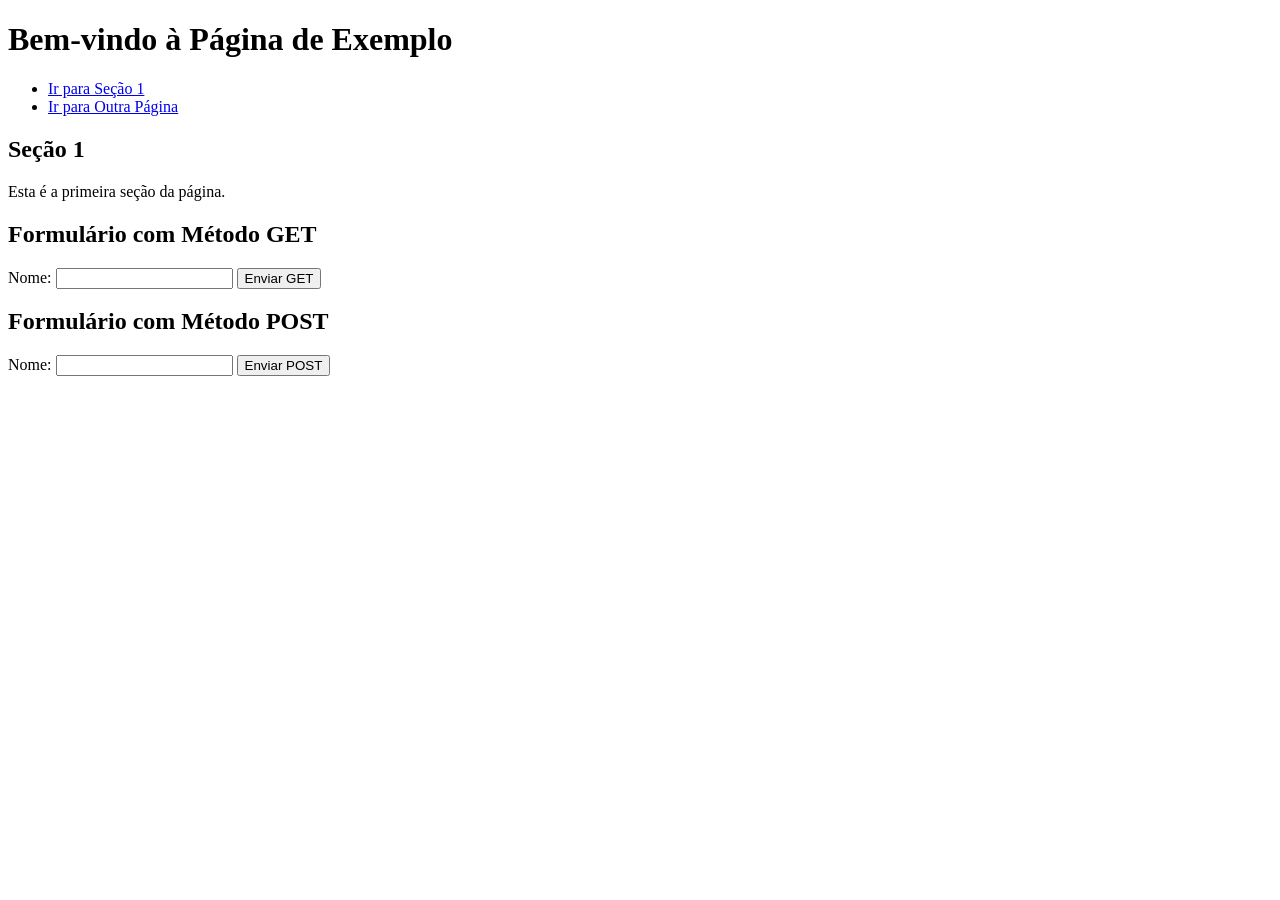
==== Trabalhos/06-09/2-parte/index.html @ 292daf03 "Add files via upload" ====
<!DOCTYPE html>
<html lang="pt-BR">
<head>
    <meta charset="UTF-8">
    <meta name="viewport" content="width=device-width, initial-scale=1.0">
    <title>Exemplo de Página HTML</title>
</head>
<body>
    <header>
        <h1>Bem-vindo à Página de Exemplo</h1>
        <nav>
            <ul>
                <li><a href="#secao1">Ir para Seção 1</a></li>
                <li><a href="pag02.html">Ir para Outra Página</a></li>
            </ul>
        </nav>
    </header>
    
    <section id="secao1">
        <h2>Seção 1</h2>
        <p>Esta é a primeira seção da página.</p>
    </section>
    
    <section id="secao2">
        <h2>Formulário com Método GET</h2>
        <form action="/resultados_get" method="get">
            <label for="nome_get">Nome:</label>
            <input type="text" id="nome_get" name="nome_get">
            <button type="submit">Enviar GET</button>
        </form>
    </section>

    <section id="secao3">
        <h2>Formulário com Método POST</h2>
        <form action="/resultados_post" method="post">
            <label for="nome_post">Nome:</label>
            <input type="text" id="nome_post" name="nome_post">
            <button type="submit">Enviar POST</button>
        </form>
    </section>
</body>
</html>
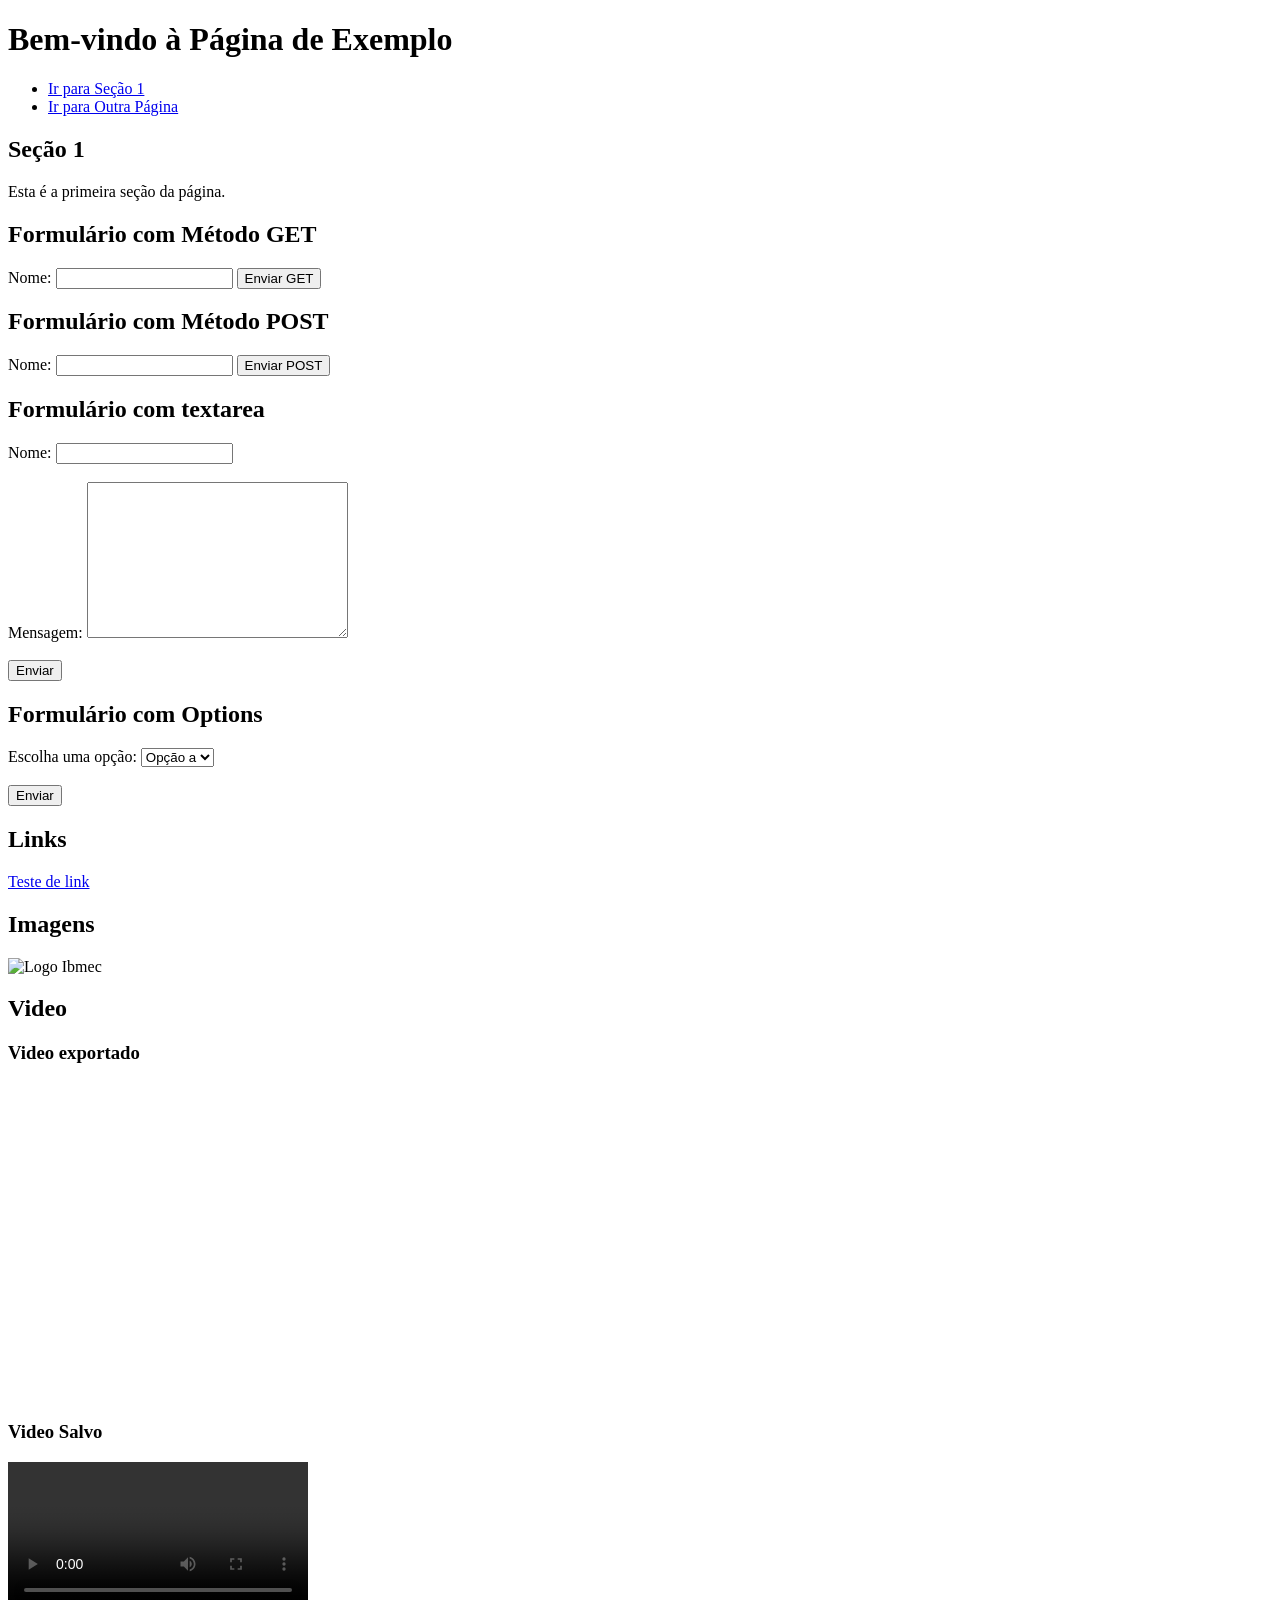
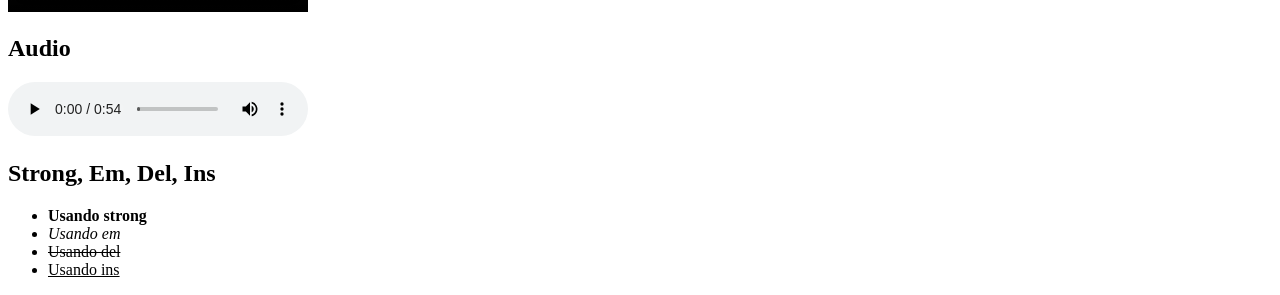
==== commit 6b11dd2c: "Add files via upload" ====
--- a/Trabalhos/06-09/2-parte/index.html
+++ b/Trabalhos/06-09/2-parte/index.html
@@ -23,7 +23,7 @@
     
     <section id="secao2">
         <h2>Formulário com Método GET</h2>
-        <form action="/resultados_get" method="get">
+        <form action="submit" method="get">
             <label for="nome_get">Nome:</label>
             <input type="text" id="nome_get" name="nome_get">
             <button type="submit">Enviar GET</button>
@@ -32,11 +32,63 @@
 
     <section id="secao3">
         <h2>Formulário com Método POST</h2>
-        <form action="/resultados_post" method="post">
+        <form action="submit" method="post">
             <label for="nome_post">Nome:</label>
             <input type="text" id="nome_post" name="nome_post">
             <button type="submit">Enviar POST</button>
         </form>
     </section>
+
+    <section id="secao4">
+        <h2>Formulário com textarea</h2>
+        <form action="submit" method="get">
+            <label for="nome">Nome:</label>
+            <input type="text" id="nome" name="nome" required>
+            <br><br>
+            <label for="mensagem">Mensagem: </label>
+            <textarea name="mensagem" id="mensagem" cols="30" rows="10"></textarea>
+            <br><br>
+            <button type="submit">Enviar</button>
+        </form>
+    </section>
+
+    <section>
+        <h2>Formulário com Options</h2>
+        <form action="/submit" method="post">
+            <label for="opcao">Escolha uma opção:</label>
+            <select id="opcao" name="opcao">
+                <option value="opcao1">Opção a</option>
+                <option value="opcao2">Opção b</option>
+                <option value="opcao3">Opção c</option>
+                <option value="opcao4">Opção d</option>
+            </select>
+            <br><br>
+            <input type="submit" value="Enviar">
+        </form>
+    </section>
+    
+    <h2>Links</h2>
+        <a href="pag02.html">Teste de link</a>
+
+
+    <h2>Imagens</h2>
+    <img src="https://upload.wikimedia.org/wikipedia/commons/9/96/Ibmec_logo.png" alt= "Logo Ibmec">
+
+    <h2>Video</h2>
+        <h3>Video exportado</h3>
+    <iframe width="560" height="315" src="https://www.youtube.com/embed/LW0bhKitRBk?si=wtXJvT84L49jFQKC" title="YouTube video player" frameborder="0" allow="accelerometer; autoplay; clipboard-write; encrypted-media; gyroscope; picture-in-picture; web-share" referrerpolicy="strict-origin-when-cross-origin" allowfullscreen></iframe>
+        <h3>Video Salvo</h3>
+        <video src="video/video-fundo.mp4" controls ></video>
+        
+    <h2>Audio</h2>
+    <audio src="audio/we-will-fight-203574.mp3" controls>audio mp3</audio>
+
+    <h2>Strong, Em, Del, Ins</h2>
+    <ul>
+        <li><strong>Usando strong</strong></li>
+        <li><em>Usando em</em></li>
+        <li><del>Usando del</del> </li>
+        <li><ins>Usando ins</ins></li>
+    </ul>
 </body>
-</html>
+</html>
